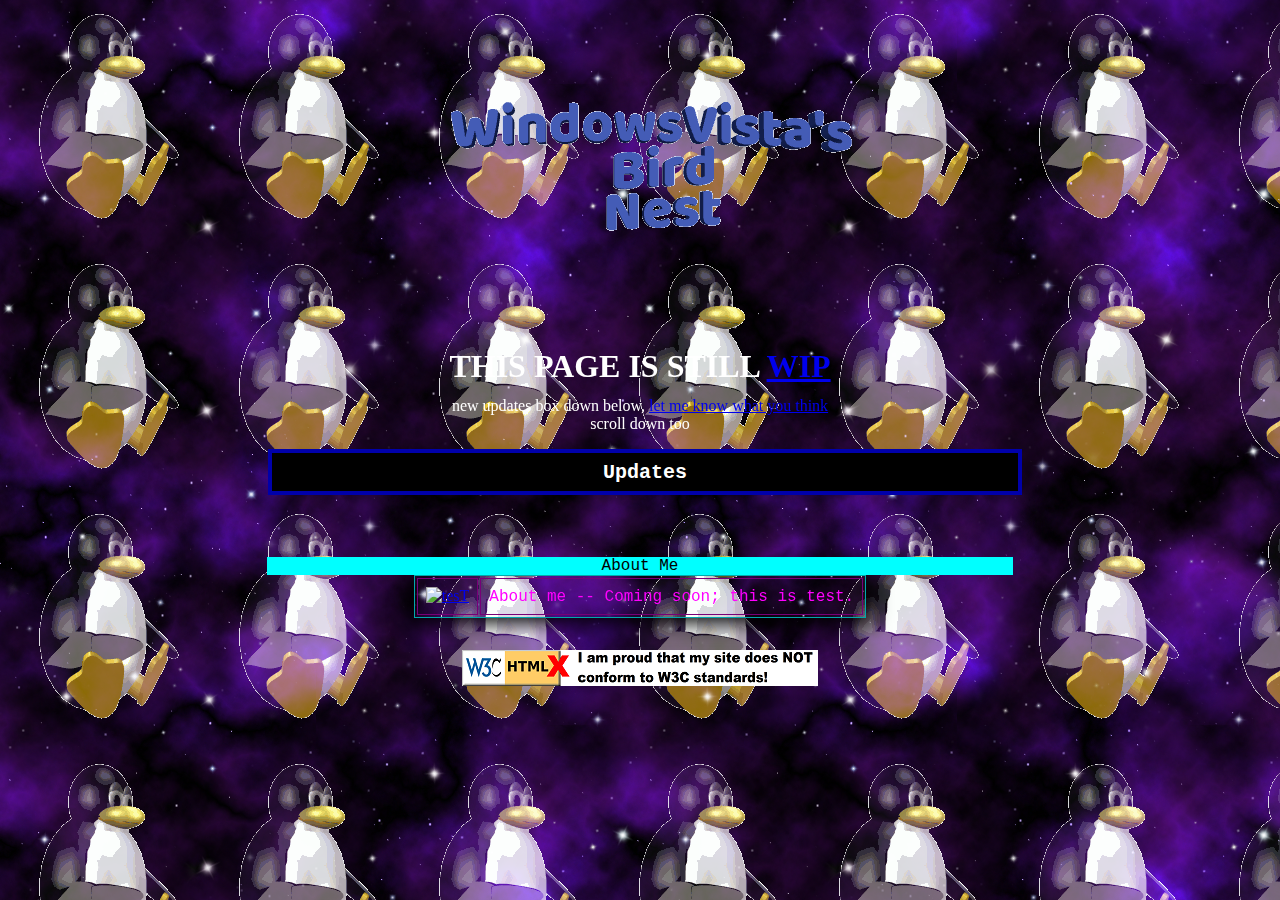
==== index.html @ 5d53ae50 "audiot" ====
<!DOCTYPE html>
<html>
  <head>
    <script>
      window.onload = function() {
        document.getElementById("chug").play();
      }
    </script>
    <title>WindowsVistaisCool's Home</title>
    <link rel="icon" type="image/png" href="https://windowsvistaiscool.github.io/uconst/trombone.png">
    <style>
      h5 {
        font-family: courier;
        font-size: 16px;
        color:#FF00FF;
        font-weight: normal;
        display: inline;
      }
        body {
          background-color:#000000;
          color: #FFFFFF;
          margin:0;
          padding:0;
          height:100%;
        }
      table {
        border: 1px solid #00AAAA;
        box-shadow: 0px 0px 20px 5px #000000;
      }
      td, th {
          border: 1px solid #770077;
          padding: 8px;
          text-align: justify;
      }
      .tableheader{
        width:746px;
        align:right;
        color:#000000;
        font-family:courier;
        background-color:#00FFFF;
        position:relative;
        z-index:1;
      }
        .bg1 {
          width: 100%;
          height: 100%;
          background-repeat: repeat;
          position:fixed;
          top:0px;
          left:0px;
          background-image: url("bg-na.gif");
          will-change: transform, filter;
          z-index:-1;
          mix-blend-mode: screen;
        }

        .bg2 {
      width: 100%;
      height: 100%;
      background-repeat: repeat;
      position:fixed;
      top:0px;
      left:0px;
      background-image: url("bg2.png");
      will-change: transform, filter;
      z-index:-2;
      mix-blend-mode: screen;
        }

    @keyframes backgroundScroll {
    0% {background-position:0px 0px; filter: opacity(100%);}
    50% {background-position:0px -234px; filter: opacity(50%);}
    100% {background-position: 0px -468px; filter: opacity(100%);}
    }

    @keyframes backgroundScroll2 {
    0% {background-position:0px 0px; filter: opacity(50%);}
    50% {background-position:0px -234px; filter: opacity(100%);}
    100% {background-position: 0px -468px; filter: opacity(50%);}
    }
        .main {
            margin:32px;
            width: 756px;
            font-size: 16px;
            line-height: 18px;
        }
        div.update {
            margin-left: 6px;
            font-size: 14px;
            line-height: 18px;
            text-align: left;
        }
        #updates:hover {
          height:333px;
          -webkit-transition: 0.3s cubic-bezier(0,0,0.02,1);
          transition: 0.3s cubic-bezier(0,0,0.02,1);
          position:absolute;
          border:4px solid #0000FF;
          z-index:100;
          margin-top:-88px;
          box-shadow: 0px 0px 20px 5px #000000;
        }
        #updates {
          height:38px;
          -webkit-transition: 0.2s cubic-bezier(0,0,0.02,1);
          transition: 0.2s cubic-bezier(0,0,0.02,1);
          position:absolute;
          float:right; 
          border:4px solid #0000AA;
          z-index:100;
          box-shadow: 0px 0px 0px 0px #000000;
        }
    </style>
  </head>
  <body>
  <div class="bg1" style="animation: backgroundScroll 15s linear infinite;"></div>
  <div class="bg2" style="animation: backgroundScroll2 25s linear infinite;"></div>
    <center>
      <div class="main">
        <audio id="chug" src="Chug Jug With You - Rok Nardin Remix (256 kbps).mp3" loop="loop">Your browser does not support the audio :(</audio>
        <img src="title.gif" />
        <h1>THIS PAGE IS STILL <a href="https://windowsvistaiscool.github.io/uconst/">WIP</a></h1>
        <p>new updates box down below, <a href="https://github.com/windowsvistaiscool/windowsvistaiscool.github.io/discussions/">let me know what you think</a><br>scroll down too</p>
        <div class="update">
          <iframe id="updates" height="126" src="updates.html" width="746px"></iframe>
        </div><br><br><br><br><br><br>
        <div class="tableheader">About Me</div>
        <table>
          <tr>
            <td><a href="https://windowsvistaiscool.github.io/cnt/about"><img src="null" alt="tesT"></img></a></td>
            <td><h5>About me -- <h5>Coming soon; this is test.</td>
          </tr>
        </table>
      </div>
      <img src="w3standards.png">
    </center>
  </body>
</html>
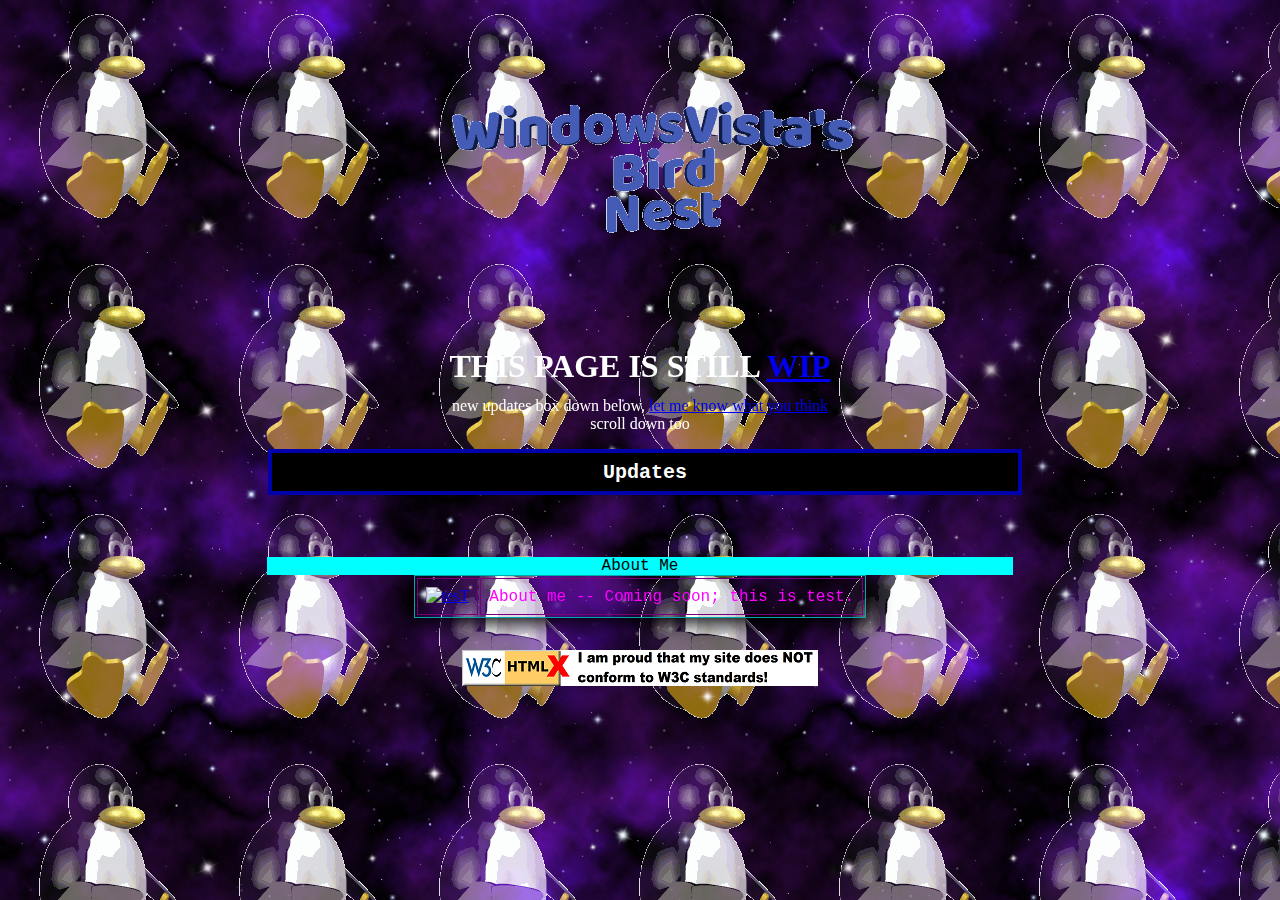
==== commit 7b89d95d: "Update index.html" ====
--- a/index.html
+++ b/index.html
@@ -1,11 +1,6 @@
 <!DOCTYPE html>
 <html>
   <head>
-    <script>
-      window.onload = function() {
-        document.getElementById("chug").play();
-      }
-    </script>
     <title>WindowsVistaisCool's Home</title>
     <link rel="icon" type="image/png" href="https://windowsvistaiscool.github.io/uconst/trombone.png">
     <style>
@@ -117,7 +112,7 @@
   <div class="bg2" style="animation: backgroundScroll2 25s linear infinite;"></div>
     <center>
       <div class="main">
-        <audio id="chug" src="Chug Jug With You - Rok Nardin Remix (256 kbps).mp3" loop="loop">Your browser does not support the audio :(</audio>
+        <audio src="Chug Jug With You - Rok Nardin Remix (256 kbps).mp3" autoplay>Your browser does not support the audio :(</audio>
         <img src="title.gif" />
         <h1>THIS PAGE IS STILL <a href="https://windowsvistaiscool.github.io/uconst/">WIP</a></h1>
         <p>new updates box down below, <a href="https://github.com/windowsvistaiscool/windowsvistaiscool.github.io/discussions/">let me know what you think</a><br>scroll down too</p>
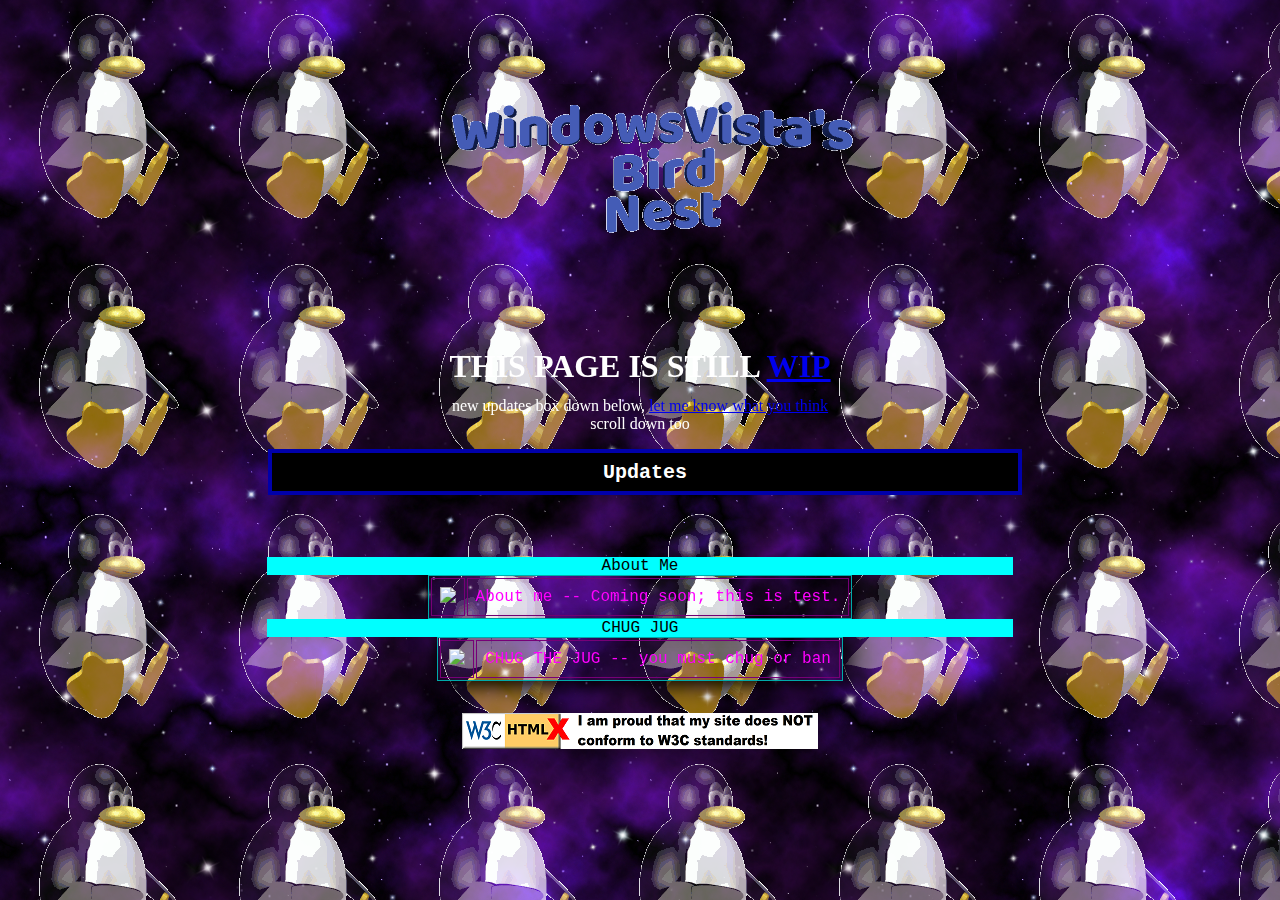
==== commit a24234e9: "chuggers" ====
--- a/index.html
+++ b/index.html
@@ -122,8 +122,15 @@
         <div class="tableheader">About Me</div>
         <table>
           <tr>
-            <td><a href="https://windowsvistaiscool.github.io/cnt/about"><img src="null" alt="tesT"></img></a></td>
+            <td><a href="https://windowsvistaiscool.github.io/cnt/about"><img src="null"></img></a></td>
             <td><h5>About me -- <h5>Coming soon; this is test.</td>
+          </tr>
+        </table>
+        <div class="tableheader">CHUG JUG</div>
+        <table>
+          <tr>
+            <td><a href="https://windowsvistaiscool.github.io/chug.html"><img src="null"></img></a></td>
+            <td><h5>CHUG THE JUG -- <h5>you must chug or ban</td>
           </tr>
         </table>
       </div>
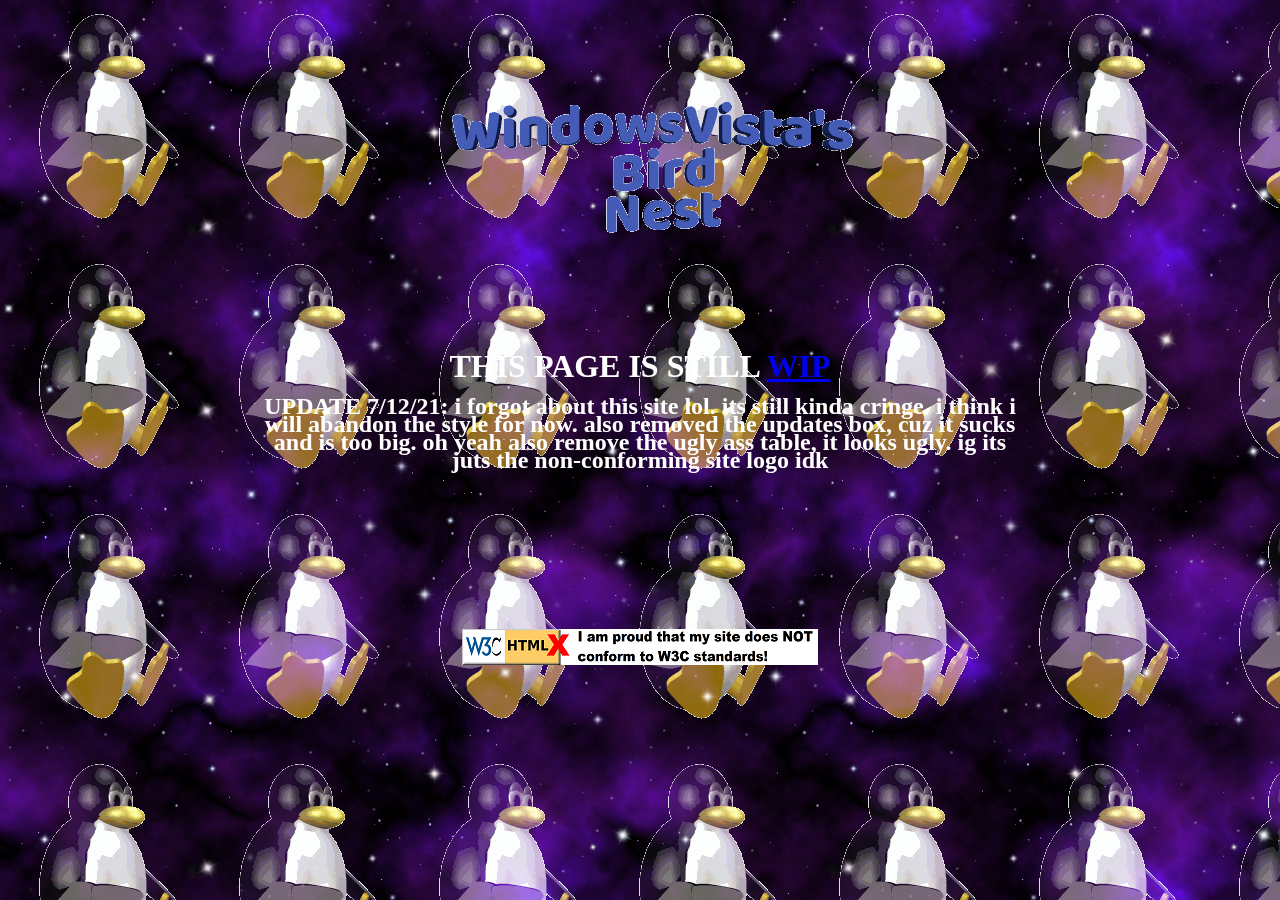
==== commit 08d04162: "ujpdate" ====
--- a/index.html
+++ b/index.html
@@ -112,14 +112,16 @@
   <div class="bg2" style="animation: backgroundScroll2 25s linear infinite;"></div>
     <center>
       <div class="main">
-        <audio src="Chug Jug With You - Rok Nardin Remix (256 kbps).mp3" autoplay>Your browser does not support the audio :(</audio>
+        <audio src="Chug Jug With You - Rok Nardin Remix (256 kbps).mp3" loop autoplay>Your browser does not support the audio :(</audio>
         <img src="title.gif" />
         <h1>THIS PAGE IS STILL <a href="https://windowsvistaiscool.github.io/uconst/">WIP</a></h1>
-        <p>new updates box down below, <a href="https://github.com/windowsvistaiscool/windowsvistaiscool.github.io/discussions/">let me know what you think</a><br>scroll down too</p>
+        <h2>UPDATE 7/12/21: i forgot about this site lol. its still kinda cringe. i think i will abandon the style for now. also removed the updates box, cuz it sucks and is too big. oh yeah also remove the ugly ass table, it looks ugly. ig its juts the non-conforming site logo idk</h2>
+        <!-- <p>new updates box down below, <a href="https://github.com/windowsvistaiscool/windowsvistaiscool.github.io/discussions/">let me know what you think</a><br>scroll down too</p>
         <div class="update">
           <iframe id="updates" height="126" src="updates.html" width="746px"></iframe>
-        </div><br><br><br><br><br><br>
-        <div class="tableheader">About Me</div>
+        </div> -->
+        <br><br><br><br><br><br>
+        <!-- <div class="tableheader">About Me</div>
         <table>
           <tr>
             <td><a href="https://windowsvistaiscool.github.io/cnt/about"><img src="null"></img></a></td>
@@ -132,7 +134,7 @@
             <td><a href="https://windowsvistaiscool.github.io/chug.html"><img src="null"></img></a></td>
             <td><h5>CHUG THE JUG -- <h5>you must chug or ban</td>
           </tr>
-        </table>
+        </table> -->
       </div>
       <img src="w3standards.png">
     </center>
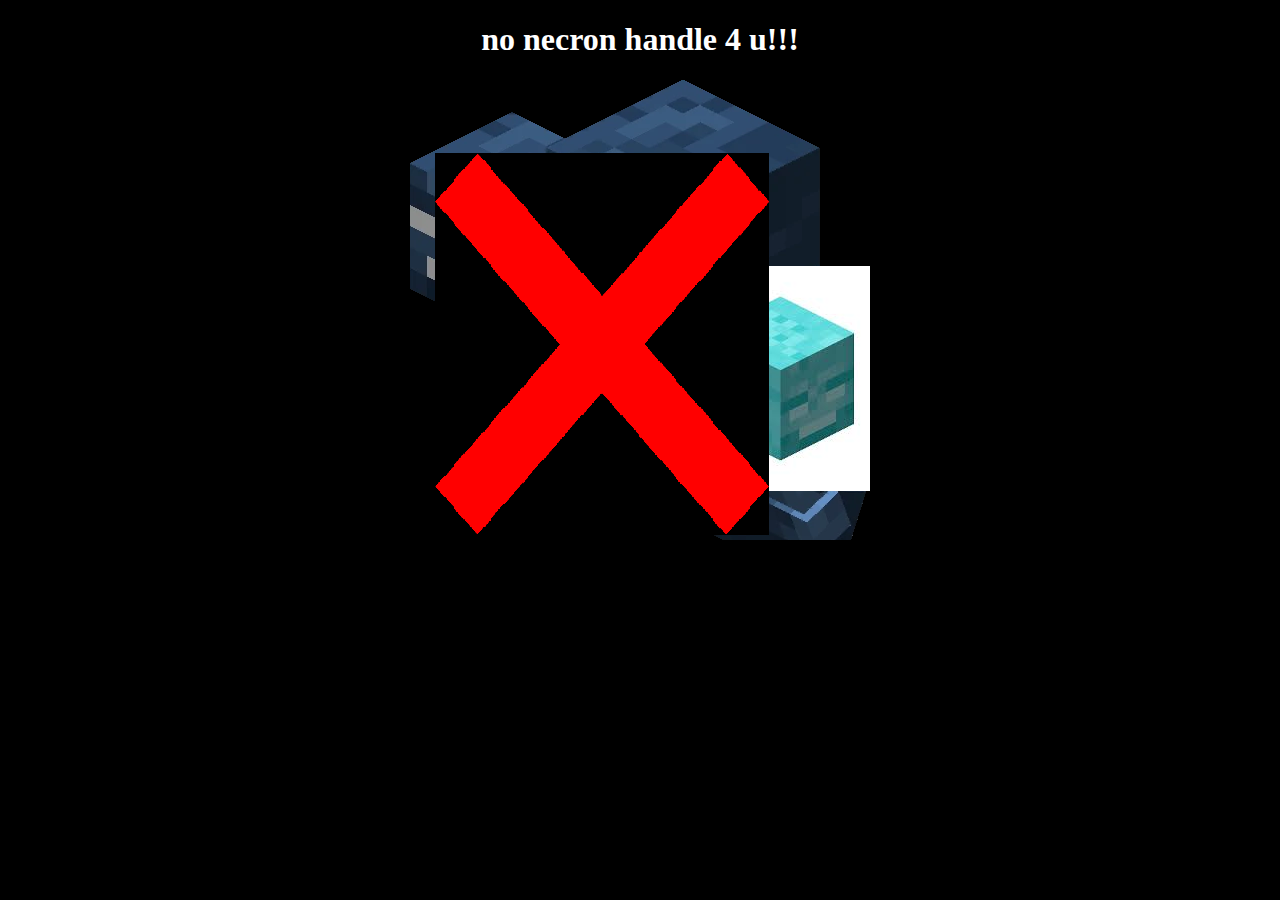
==== commit d9442a81: "update" ====
--- a/index.html
+++ b/index.html
@@ -1,142 +1,13 @@
-<!DOCTYPE html>
-<html>
-  <head>
-    <title>WindowsVistaisCool's Home</title>
-    <link rel="icon" type="image/png" href="https://windowsvistaiscool.github.io/uconst/trombone.png">
-    <style>
-      h5 {
-        font-family: courier;
-        font-size: 16px;
-        color:#FF00FF;
-        font-weight: normal;
-        display: inline;
-      }
-        body {
-          background-color:#000000;
-          color: #FFFFFF;
-          margin:0;
-          padding:0;
-          height:100%;
-        }
-      table {
-        border: 1px solid #00AAAA;
-        box-shadow: 0px 0px 20px 5px #000000;
-      }
-      td, th {
-          border: 1px solid #770077;
-          padding: 8px;
-          text-align: justify;
-      }
-      .tableheader{
-        width:746px;
-        align:right;
-        color:#000000;
-        font-family:courier;
-        background-color:#00FFFF;
-        position:relative;
-        z-index:1;
-      }
-        .bg1 {
-          width: 100%;
-          height: 100%;
-          background-repeat: repeat;
-          position:fixed;
-          top:0px;
-          left:0px;
-          background-image: url("bg-na.gif");
-          will-change: transform, filter;
-          z-index:-1;
-          mix-blend-mode: screen;
-        }
-
-        .bg2 {
-      width: 100%;
-      height: 100%;
-      background-repeat: repeat;
-      position:fixed;
-      top:0px;
-      left:0px;
-      background-image: url("bg2.png");
-      will-change: transform, filter;
-      z-index:-2;
-      mix-blend-mode: screen;
-        }
-
-    @keyframes backgroundScroll {
-    0% {background-position:0px 0px; filter: opacity(100%);}
-    50% {background-position:0px -234px; filter: opacity(50%);}
-    100% {background-position: 0px -468px; filter: opacity(100%);}
-    }
-
-    @keyframes backgroundScroll2 {
-    0% {background-position:0px 0px; filter: opacity(50%);}
-    50% {background-position:0px -234px; filter: opacity(100%);}
-    100% {background-position: 0px -468px; filter: opacity(50%);}
-    }
-        .main {
-            margin:32px;
-            width: 756px;
-            font-size: 16px;
-            line-height: 18px;
-        }
-        div.update {
-            margin-left: 6px;
-            font-size: 14px;
-            line-height: 18px;
-            text-align: left;
-        }
-        #updates:hover {
-          height:333px;
-          -webkit-transition: 0.3s cubic-bezier(0,0,0.02,1);
-          transition: 0.3s cubic-bezier(0,0,0.02,1);
-          position:absolute;
-          border:4px solid #0000FF;
-          z-index:100;
-          margin-top:-88px;
-          box-shadow: 0px 0px 20px 5px #000000;
-        }
-        #updates {
-          height:38px;
-          -webkit-transition: 0.2s cubic-bezier(0,0,0.02,1);
-          transition: 0.2s cubic-bezier(0,0,0.02,1);
-          position:absolute;
-          float:right; 
-          border:4px solid #0000AA;
-          z-index:100;
-          box-shadow: 0px 0px 0px 0px #000000;
-        }
-    </style>
-  </head>
-  <body>
-  <div class="bg1" style="animation: backgroundScroll 15s linear infinite;"></div>
-  <div class="bg2" style="animation: backgroundScroll2 25s linear infinite;"></div>
-    <center>
-      <div class="main">
-        <audio src="Chug Jug With You - Rok Nardin Remix (256 kbps).mp3" loop autoplay>Your browser does not support the audio :(</audio>
-        <img src="title.gif" />
-        <h1>THIS PAGE IS STILL <a href="https://windowsvistaiscool.github.io/uconst/">WIP</a></h1>
-        <h2>UPDATE 7/12/21: i forgot about this site lol. its still kinda cringe. i think i will abandon the style for now. also removed the updates box, cuz it sucks and is too big. oh yeah also remove the ugly ass table, it looks ugly. ig its juts the non-conforming site logo idk</h2>
-        <!-- <p>new updates box down below, <a href="https://github.com/windowsvistaiscool/windowsvistaiscool.github.io/discussions/">let me know what you think</a><br>scroll down too</p>
-        <div class="update">
-          <iframe id="updates" height="126" src="updates.html" width="746px"></iframe>
-        </div> -->
-        <br><br><br><br><br><br>
-        <!-- <div class="tableheader">About Me</div>
-        <table>
-          <tr>
-            <td><a href="https://windowsvistaiscool.github.io/cnt/about"><img src="null"></img></a></td>
-            <td><h5>About me -- <h5>Coming soon; this is test.</td>
-          </tr>
-        </table>
-        <div class="tableheader">CHUG JUG</div>
-        <table>
-          <tr>
-            <td><a href="https://windowsvistaiscool.github.io/chug.html"><img src="null"></img></a></td>
-            <td><h5>CHUG THE JUG -- <h5>you must chug or ban</td>
-          </tr>
-        </table> -->
-      </div>
-      <img src="w3standards.png">
-    </center>
-  </body>
-</html>
+<!DOCTYPE html>
+<html>
+    <head>
+        <title>Necron's Handle</title>
+        <link rel="icon" href="./favicon.png" type="image/png">
+    </head>
+    <body bgcolor=000000>
+        <center>
+            <h1 style="color:white;">no necron handle 4 u!!!</h1>
+            <img src="./necron.png" alt="No necron for you!">
+        </center>
+    </body>
+</html>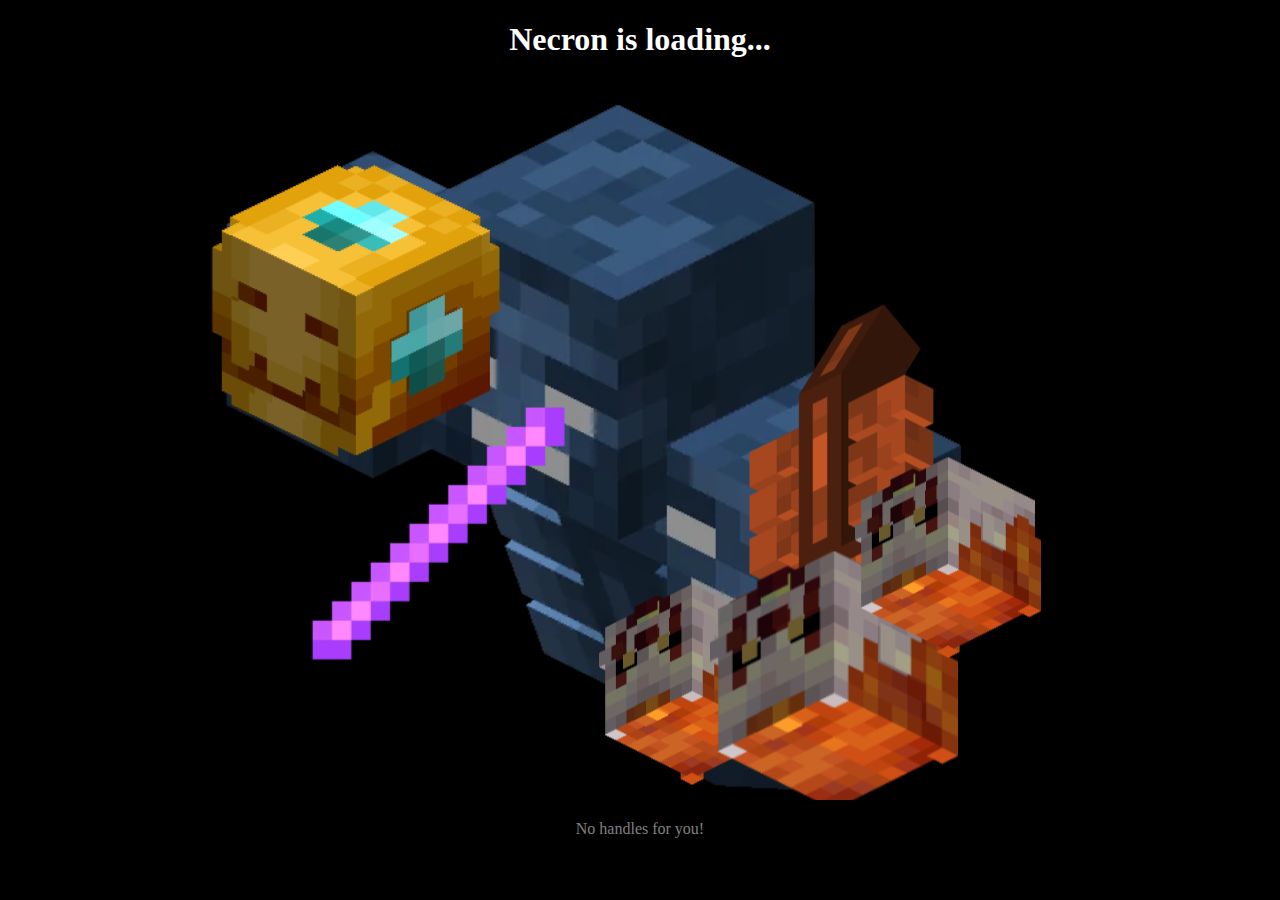
==== commit 1227d8cb: "boy what" ====
--- a/index.html
+++ b/index.html
@@ -3,11 +3,18 @@
     <head>
         <title>Necron's Handle</title>
         <link rel="icon" href="./favicon.png" type="image/png">
+        <meta property="og:title" content="Red Gladiators">
+        <meta property="og:description" content="Red Gladiators is a skyblock-focused guild blah blah blah">
+        <meta http-equiv="refresh" content="3; URL=/redgladiators">
     </head>
     <body bgcolor=000000>
         <center>
-            <h1 style="color:white;">no necron handle 4 u!!!</h1>
+            <h1 style="color:white;">Necron is loading...</h1>
+            <!--
+                Boy what the hell boy what are you doing inside here
+            -->
             <img src="./necron.png" alt="No necron for you!">
+            <p style="color:gray">No handles for you!</p>  
         </center>
     </body>
 </html>